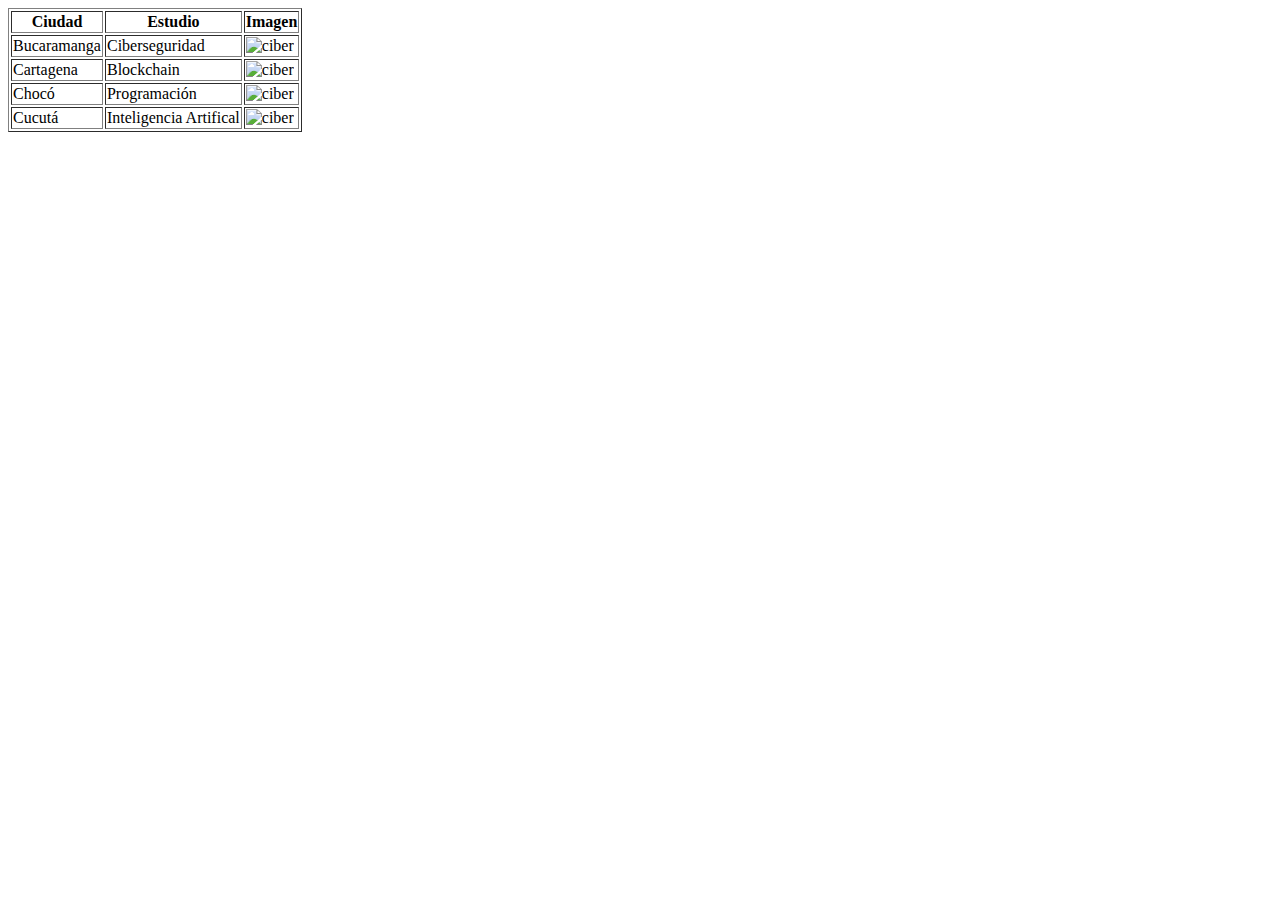
==== Cursos.html @ c71bcc73 "first commit" ====
<!DOCTYPE html>

<body>
    <table border="1px">
        <tr><th>Ciudad</th><th>Estudio</th><th>Imagen</th></tr>
        <tr><td>Bucaramanga</td><td>Ciberseguridad</td><td><img src="https://talentotech2.com.co/wp-content/uploads/2024/07/4Mesa-de-trabajo-8.webp" alt="ciber"></td></tr>
        <tr><td>Cartagena</td><td>Blockchain</td><td><img src="https://talentotech2.com.co/wp-content/uploads/2024/07/3Mesa-de-trabajo-9.webp" alt="ciber"></td></tr>
        <tr><td>Chocó</td><td>Programación</td><td><img src="https://talentotech2.com.co/wp-content/uploads/2024/07/TTCH_bootcamp-20.webp" alt="ciber"></td></tr>
        <tr><td>Cucutá</td><td>Inteligencia Artifical</td><td><img src="https://talentotech2.com.co/wp-content/uploads/2024/07/TTCH_bootcamp-19.webp" alt="ciber"></td></tr>
    
    </table>
</body>
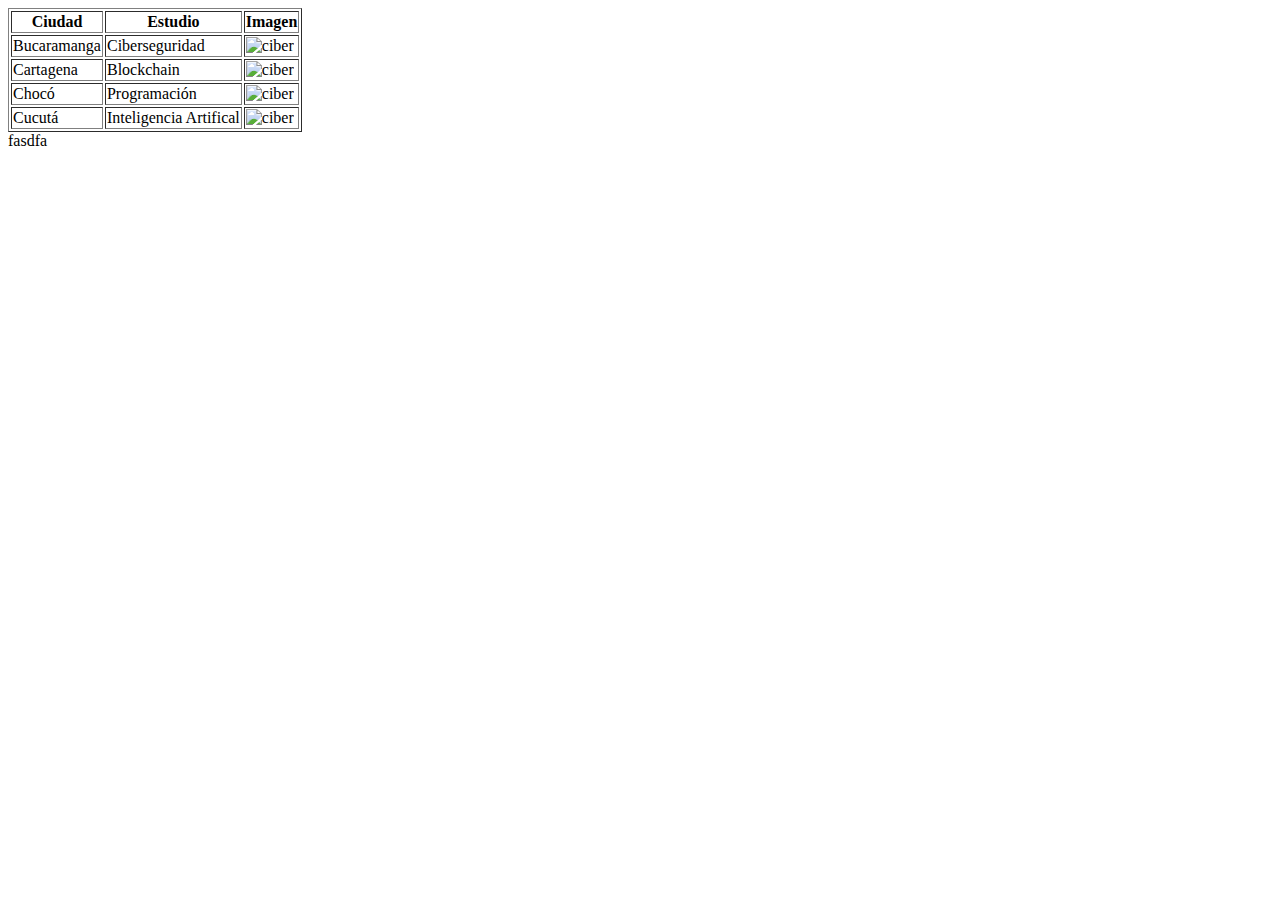
==== commit 842edfe0: "guardio testi" ====
--- a/Cursos.html
+++ b/Cursos.html
@@ -9,4 +9,5 @@
         <tr><td>Cucutá</td><td>Inteligencia Artifical</td><td><img src="https://talentotech2.com.co/wp-content/uploads/2024/07/TTCH_bootcamp-19.webp" alt="ciber"></td></tr>
     
     </table>
+    fasdfa
 </body>